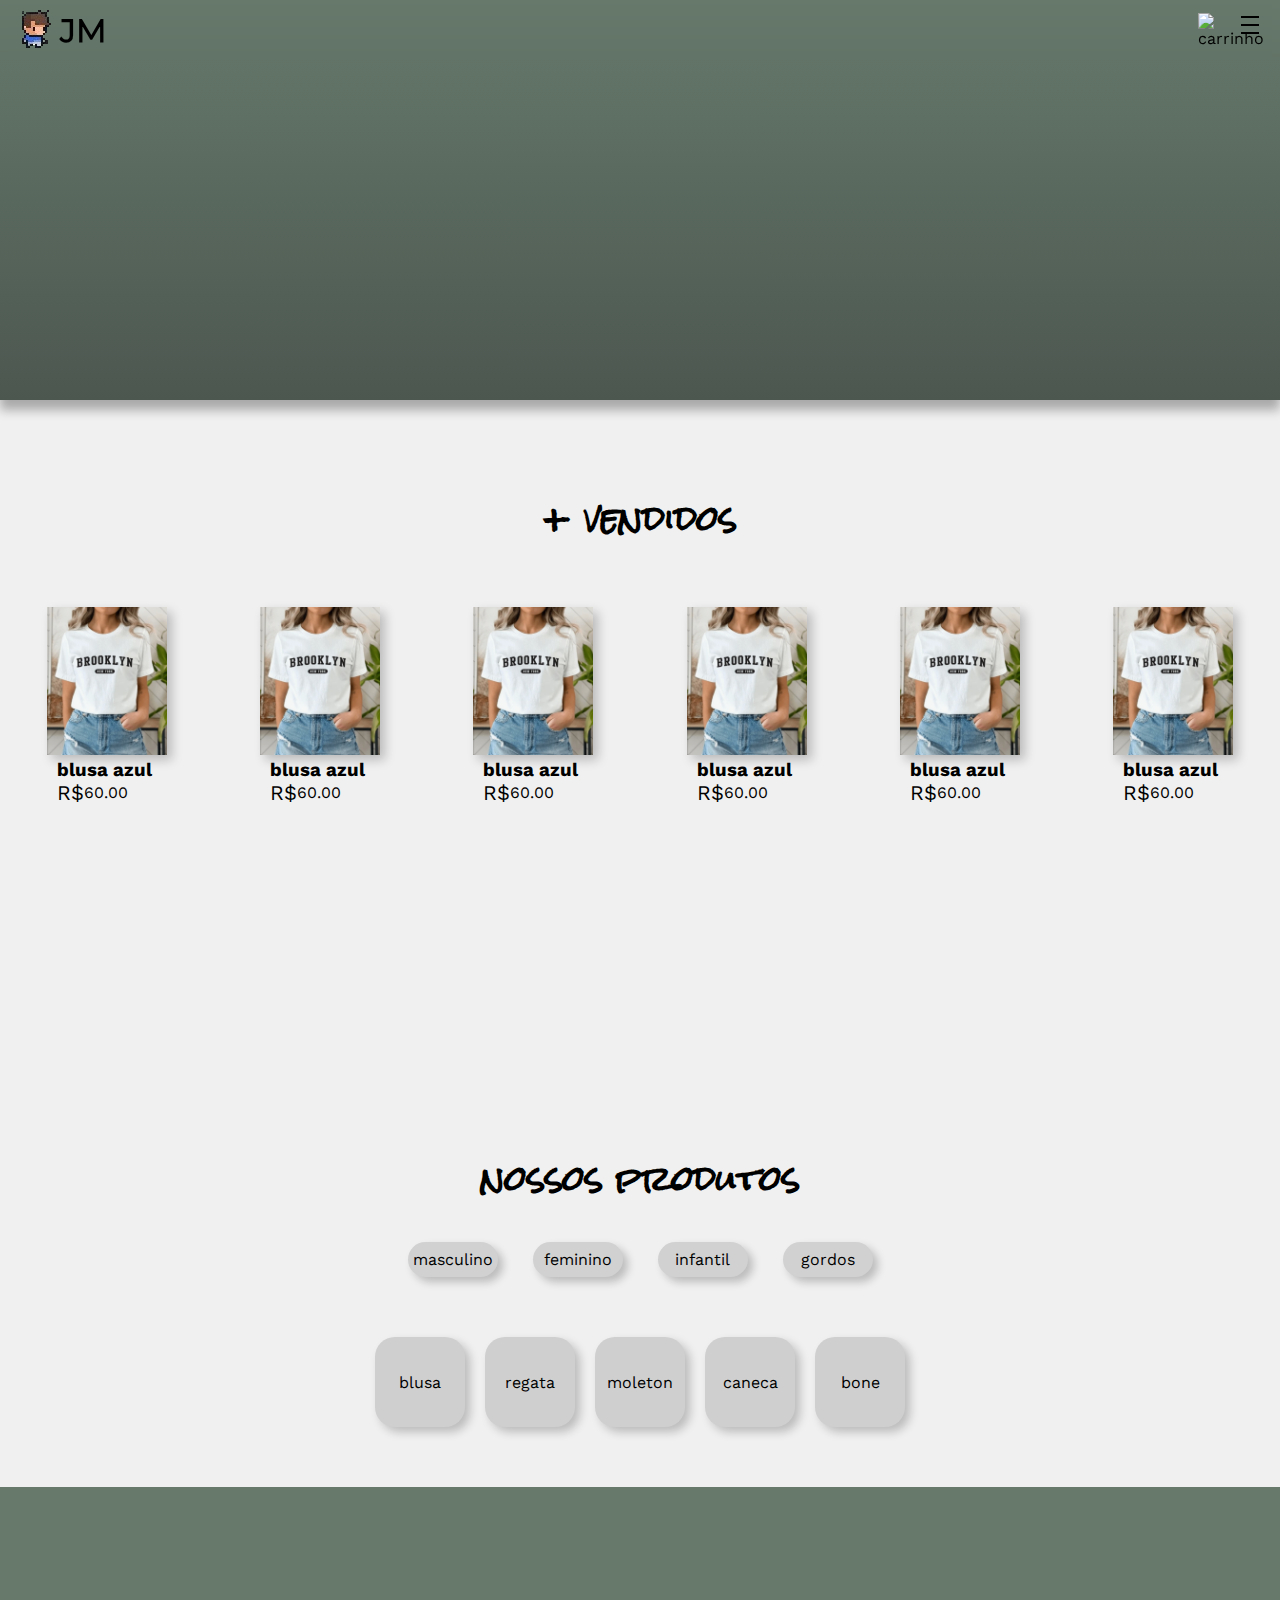
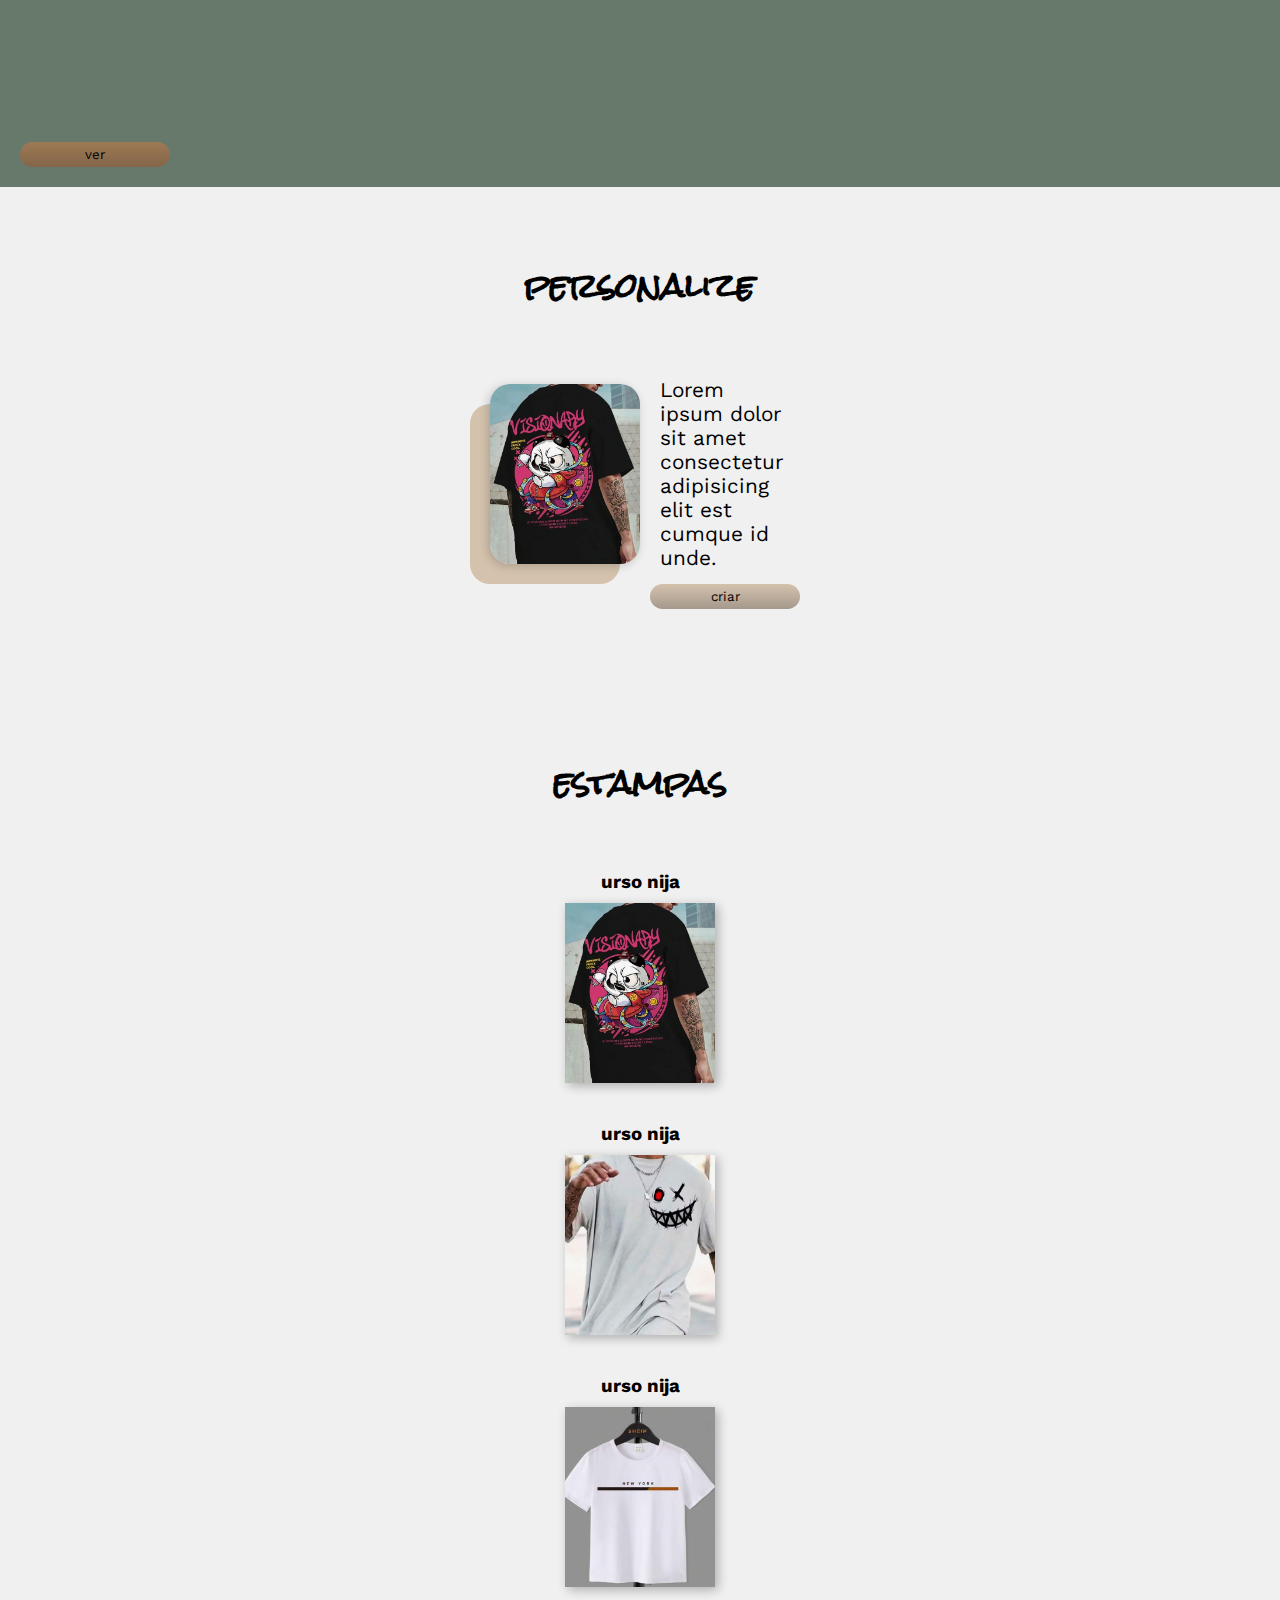
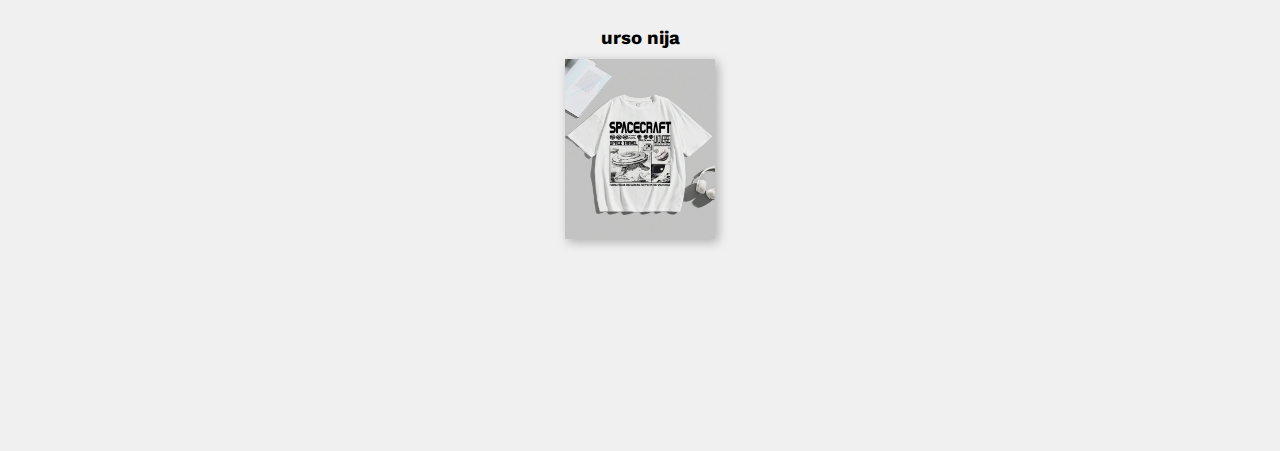
==== paginas/index.html @ 79025f7a "mais um dia" ====
<!DOCTYPE html>
<html lang="pt-br">
<head>
    <meta charset="UTF-8">
    <meta name="viewport" content="width=device-width, initial-scale=1.0">
    <title>JM</title>
    <link rel="shortcut icon" href="../midia/img/logo-desenho.png" type="image/x-icon">
    <script src="https://unpkg.com/aos@2.3.1/dist/aos.js"></script>
    <link href="https://unpkg.com/aos@2.3.1/dist/aos.css" rel="stylesheet">
    <link rel="stylesheet" href="../estilos/index_p.css">
    <link rel="stylesheet" href="../estilos/global.css">
    <link rel="stylesheet" href="../estilos/animacao.css">
</head>
<body id="bodi">
    <header id="cab_vdd">
        <div class="cab_comum">
            <div class="logo_jm">
                <img src="../midia/img/logo-desenho.png" alt="imagem da logo">
                <h1>JM</h1>
            </div>
            <div class="navegacao">
                <nav>
                    <div class="carrinho">
                        <img src="../midia/icones/carrinho.png" alt="carrinho" onclick="transferir('carrinho.php')">
                    </div>
                    <div class="menu" id="menu" onclick="menu()">
                        <img src="../midia/icones/icone_menu.png" alt="menu">
                    </div>
                    <div class="casca_menu" id="casca_menu">
                        <div class="sair_menu" id="sair_menu" onclick="menu()"><div>X</div></div>
                        <div class="lista_menu_produtos" id="produtos_menu">
                            <ul>
                                <li onclick="lista_menu(1)">camisa</li>
                                <li onclick="lista_menu(2)">moleton</li>
                                <li onclick="lista_menu(3)">regata</li>
                                <li onclick="lista_menu(4)">bone</li>
                            </ul>
                        </div>
                    </div>
                </nav>
            </div>
        </div>
        <div class="cab_unico"></div>
    </header>

    <main>
        <section class="mais_vendidos">
            <div class="titulo">
                <h2>+ vendidos</h2>
            </div>
            <section class="roupas_vendidos">
                <div class="roupa">
                    <div class="conteudo">
                        <div class="roupa_imagem">
                            <img src="../midia/img/foto001.jpeg" alt="blusa">
                        </div>
                        <div class="info">
                            <div class="roupa_nome">
                                <h3>blusa azul</h3>
                            </div>
                            <div class="roupa_preco">
                                <div class="sifrao">R$</div>
                                <div class="preco">60.00</div>
                            </div>
                        </div>
                    </div>
                </div>
                <div class="roupa">
                    <div class="conteudo">
                        <div class="roupa_imagem">
                            <img src="../midia/img/foto001.jpeg" alt="blusa">
                        </div>
                        <div class="info">
                            <div class="roupa_nome">
                                <h3>blusa azul</h3>
                            </div>
                            <div class="roupa_preco">
                                <div class="sifrao">R$</div>
                                <div class="preco">60.00</div>
                            </div>
                        </div>
                    </div>
                </div>
                <div class="roupa">
                    <div class="conteudo">
                        <div class="roupa_imagem">
                            <img src="../midia/img/foto001.jpeg" alt="blusa">
                        </div>
                        <div class="info">
                            <div class="roupa_nome">
                                <h3>blusa azul</h3>
                            </div>
                            <div class="roupa_preco">
                                <div class="sifrao">R$</div>
                                <div class="preco">60.00</div>
                            </div>
                        </div>
                    </div>
                </div>
                <div class="roupa">
                    <div class="conteudo">
                        <div class="roupa_imagem">
                            <img src="../midia/img/foto001.jpeg" alt="blusa">
                        </div>
                        <div class="info">
                            <div class="roupa_nome">
                                <h3>blusa azul</h3>
                            </div>
                            <div class="roupa_preco">
                                <div class="sifrao">R$</div>
                                <div class="preco">60.00</div>
                            </div>
                        </div>
                    </div>
                </div>
                <div class="roupa">
                    <div class="conteudo">
                        <div class="roupa_imagem">
                            <img src="../midia/img/foto001.jpeg" alt="blusa">
                        </div>
                        <div class="info">
                            <div class="roupa_nome">
                                <h3>blusa azul</h3>
                            </div>
                            <div class="roupa_preco">
                                <div class="sifrao">R$</div>
                                <div class="preco">60.00</div>
                            </div>
                        </div>
                    </div>
                </div>
                <div class="roupa">
                    <div class="conteudo">
                        <div class="roupa_imagem">
                            <img src="../midia/img/foto001.jpeg" alt="blusa">
                        </div>
                        <div class="info">
                            <div class="roupa_nome">
                                <h3>blusa azul</h3>
                            </div>
                            <div class="roupa_preco">
                                <div class="sifrao">R$</div>
                                <div class="preco">60.00</div>
                            </div>
                        </div>
                    </div>
                </div>
            </section>
        </section>
        <div class="espacar"></div>
        <section class="fazer_minha">
            <div class="titulo">
                <h2>nossos produtos</h2>
            </div>
            <div class="nav_escolha">
                <nav>
                    <div class="dentro_nav_escolha">masculino</div>
                    <div class="dentro_nav_escolha">feminino</div>
                    <div class="dentro_nav_escolha">infantil</div>
                    <div class="dentro_nav_escolha">gordos</div>
                </nav>
            </div>
            <div class="quadro_escolha001">
                <div class="lista_escolha">
                    <div class="quadrado_escolha" onclick="clicou_quadro('1')" id="quadro01"><div class="texto001">blusa</div></div>
                    <div class="quadrado_escolha" onclick="clicou_quadro('2')" id="quadro02"><div class="texto001">regata</div></div>
                    <div class="quadrado_escolha" onclick="clicou_quadro('3')" id="quadro03"><div class="texto001">moleton</div></div>
                    <div class="quadrado_escolha" onclick="clicou_quadro('4')" id="quadro04"><div class="texto001">caneca</div></div>
                    <div class="quadrado_escolha" onclick="clicou_quadro('5')" id="quadro05"><div class="texto001">bone</div></div>
                </div>
            </div>
        </section>
        <section class="autidor">
            <div class="imagem_autidor"></div>
            <div class="botao">
                <button class="button">ver</button>
            </div>
        </section>
        <div class="espacar"></div>
        <div class="titulo">
            <h2>personalize</h2>
        </div>
        <section class="criar_sua">
            <div class="contem_info_criar">
                <div class="imagem_criar">
                    <img src="../midia/img/foto005.jpeg" alt="">
                </div>
                <div class="info_criar">
                    <p>Lorem ipsum dolor sit amet consectetur adipisicing elit est cumque id unde.</p>
                </div>
                <div class="botao_criar">
                    <button id="criar">criar</button>
                </div>
            </div>
        </section>
        <div class="espacar"></div>
        <div class="espacar"></div>
        <section class="estampas">
            <div class="titulo">
                <h2>estampas</h2>
            </div>
            <div class="contem_lista_estampa">
                <div class="lista_estampa">
                    <div class="estampa" id="estampa001">
                        <div class="contem_nome_estampa">
                            <h3>urso nija</h3>
                        </div>
                        <div class="contem_img_estampa">
                            <img src="../midia/img/foto005.jpeg" alt="">
                        </div>
                    </div>
                    <div class="estampa" id="estampa002">
                        <div class="contem_nome_estampa">
                            <h3>urso nija</h3>
                        </div>
                        <div class="contem_img_estampa">
                            <img src="../midia/img/foto003.jpeg" alt="">
                        </div>
                    </div>
                    <div class="estampa" id="estampa003">
                        <div class="contem_nome_estampa">
                            <h3>urso nija</h3>
                        </div>
                        <div class="contem_img_estampa">
                            <img src="../midia/img/foto008.jpeg" alt="">
                        </div>
                    </div>
                    <div class="estampa" id="estampa004">
                        <div class="contem_nome_estampa">
                            <h3>urso nija</h3>
                        </div>
                        <div class="contem_img_estampa">
                            <img src="../midia/img/foto010.jpeg" alt="">
                        </div>
                    </div>
                </div>
            </div>
        </section>
    </main>


    <script>
        AOS.init();
    </script>
    <script>
        function clicou_quadro () {
            console.log("ola, vc quicou no quadro! aproveite o melhor da gente :)")
        }

        function transferir (caminho) {
            window.location.href = caminho
        }

        function menu () {
            var icone_menu = document.getElementById("menu")
            var casca_menu = document.getElementById("casca_menu")
            if(icone_menu.style.display != "none"){
                icone_menu.style.display = "none"
                casca_menu.style.display = "flex"
            }else {
                icone_menu.style.display = "block"
                casca_menu.style.display = "none"
            }
        }

        function lista_menu(qual) {
            if(qual == 1){
                console.log("vc quer uma camisa :)")
            }if(qual == 2){
                console.log("vc quer uma moleton :)")
            }if(qual == 3){
                console.log("vc quer uma regata :)")
            }if(qual == 4){
                console.log("vc quer uma bone :)")
            }
        }
    </script>
</body>
</html>
---- estilos/index_p.css ----
@charset "ut-f8";

:root {
    --cor_000: #D4C2AD;
    --cor_001: #D7A184;
    --cor_002: #EFDFCC;
    --cor_003: #ba8e7ace;
    --cor_004: #66796B;
    --cor_005: #9e7955;
    --cor_006: #4f6264d9;
}

html,body {
    width: 100%;
    height: 100%;
}

.cab_comum {
    width: 100%;
    height: 50px;
    display: flex;
    justify-content: space-between;
    align-items: center;
    padding: 5px 0px;
    position: fixed;
    backdrop-filter: blur(3px);
    background-color: #ffffff00;
    z-index: 10;
}

.logo_jm {
    display: flex;
    align-items: center;
    margin: 0px 0px 0px 10px;
}

h1 {
    font-family: "titulo";
}

.navegacao {
    margin: 0px 10px 0px 0px;
}

nav {
    width: 80px;
    display: flex;
    justify-content: space-around;
}

.carrinho {
    width: 25px;
}

.carrinho > img {
    width: 100%;
}

.casca_menu {
    width: 200px;
    height: 300px;
    background-color: var(--cor_000);
    position: absolute;
    top: 15px;
    right: 15px;
    border-radius: 20px;
    display: none;
    justify-content: center;
    align-items: baseline;
    padding-top: 20px;
}

.sair_menu {
    width: 50px;
    height: 50px;
    border-radius: 50%;
    background-color: var(--cor_001);
    display: flex;
    justify-content: center;
    align-items: center;
    position: absolute;
    top: 10px;
    right: 10px;
    box-shadow: 2px 2px 5px rgba(0, 0, 0, 0.147);
}

ul {
    list-style-type: none;    
}

li {
    margin: 10px 0px;
}

.lista_menu_produtos {
    width: 80%;
}

/* tudo unico da qui para baixo */

.cab_unico {
    width: 100%;
    height: 400px;
    background-image: linear-gradient(to bottom, var(--cor_004), #4c5750);
    box-shadow: 0px 10px 10px rgba(0, 0, 0, 0.297);
}

/* secao de mais vendidos */

.mais_vendidos {
    width: 100%;
    height: 550px;
    margin: 80px 0px 0px 0px;
}

.espacar {
    width: 100%;
    height: 60px;
}

.titulo {
    width: 100%;
    display: flex;
    justify-content: center;
    align-items: center;
}

.titulo > h2 {
    font-size: 2em;
    font-family: "a_mao";
}

.roupas_vendidos {
    display: flex;
    justify-content: space-around;
    flex-wrap: wrap;
}

.roupa {
    margin: 50px 0px 0px 0px;
}

.roupa_imagem {
    width: 120px;
}

.roupa_imagem > img {
    width: 100%;
    box-shadow: 5px 5px 10px rgba(0, 0, 0, 0.22);
}

.info {
    margin: 0px 0px 0px 10px;
}

.roupa_preco {
    display: flex;
    align-items: center;
}

.sifrao {
    font-size: 1.3em;
}

.fazer_minha {
    margin: 50px 0px 0px 0px;
}

.nav_escolha {
    width: 100%;
    display: flex;
    justify-content: center;
}

.nav_escolha > nav {
    width: 100%;
    max-width: 500px;
    display: flex;
    justify-content: space-around;
    align-items: center;
}

.dentro_nav_escolha {
    width: 90px;
    margin: 25px 0px 0px 0px;
    padding: 8px 0px;
    background-color: rgb(209, 209, 209);
    box-shadow: 5px 5px 8px rgba(0, 0, 0, 0.22);
    text-align: center;
    border-radius: 20px;
}

.quadro_escolha001 {
    margin: 50px 0px 0px 0px;
}

.lista_escolha {
    display: flex;
    justify-content: center;
    align-items: center;
    flex-wrap: wrap;
}

.quadrado_escolha {
    width: 90px;
    height: 90px;
    background-color: rgb(207, 207, 207);
    box-shadow: 5px 5px 10px rgba(0, 0, 0, 0.22);
    margin: 10px;
    border-radius: 20px;
    display: flex;
    justify-content: center;
    align-items: center;
}

@media screen and (max-width: 950px){
    
    .quadrado_escolha{
        background-position: center;
        background-size: cover;
    }

    #quadro01 {
        background-image: url("../midia/img/foto001.jpeg");
    }

    #quadro02 {
        background-image: url("../midia/img/foto005.jpeg");
    }

    #quadro03 {
        background-image: url("../midia/img/foto003.jpeg");
    }

    #quadro04 {
        background-image: url("../midia/img/foto006.jpeg");
    }

    #quadro05 {
        background-image: url("../midia/img/foto007.jpeg");
    }

}

.quadrado_escolha:hover{
    background-position: center;
    background-size: cover;
}

#quadro01:hover {
    background-image: url("../midia/img/foto001.jpeg");
}

#quadro02:hover {
    background-image: url("../midia/img/foto005.jpeg");
}

#quadro03:hover {
    background-image: url("../midia/img/foto003.jpeg");
}

#quadro04:hover {
    background-image: url("../midia/img/foto006.jpeg");
}

#quadro05:hover {
    background-image: url("../midia/img/foto007.jpeg");
}

.quadrado_escolha:hover > div.texto001 {
    display: none;
}

.autidor {
    width: 100%;
    height: 300px;
    background-color: var(--cor_004);
    margin: 50px 0px 0px 0px;
}

.botao {
    width: 100%;
    height: 100%;
    position: relative;
}

.button {
    width: 150px;
    padding: 5px;
    border: none;
    border-radius: 20px;
    background-image: linear-gradient(to bottom,var(--cor_005),#836648);
    /* color: white; */
    position: absolute;
    bottom: 20px;
    left: 20px;
}

.criar_sua {
    width: 100%;
    height: 300px;
    display: flex;
    justify-content: center;
    align-items: center;
}

.contem_info_criar {
    width: 300px;
    height: 100%;
    position: relative;
}

.imagem_criar {
    width: 150px;
    height: 180px;
    position: absolute;
    top: 50%;
    transform: translate(0%,-50%);
    border-radius: 20px;
    overflow: hidden;
    box-shadow: -2px 2px 10px rgba(0, 0, 0, 0.193),-20px 20px 0px var(--cor_000);
}

.imagem_criar > img {
    width: 100%;
    height: 100%;
}

.info_criar {
    position: absolute;
    top: 50%;
    right: 0px;
    transform: translate(0%,-50%);
    width: 130px;
    font-size: 1.3em;
}

#criar{
    width: 150px;
    padding: 5px;
    border: none;
    border-radius: 20px;
    background-image: linear-gradient(to bottom,var(--cor_000),#a5998c);
    position: absolute;
    bottom: 15px;
    right: -10px;
}

.lista_estampa {
    width: 100%;
    height: 1200px;
    display: flex;
    flex-direction: column;
    align-items: center;
    margin: 30px 0px 0px 0px;
}

.estampa {
    width: 80%;
    display: flex;
    flex-direction: column;
    align-items: center;
    justify-content: center;
    margin: 20px 0px;
    position: relative;
}


.contem_img_estampa {
    width: 150px;
    height: 180px;
    margin: 10px 0px 0px 0px;
}

.contem_img_estampa:hover::after {
    content: "";
    display: block;
    width: 150px;
    position: absolute;
    background-color: var(--cor_001);
    animation: aparecer_quero 1s;
    animation-fill-mode: forwards;
    text-align: center;
    padding: 50px 0px 0px 0px;
    overflow: hidden;
    font-size: 1.5em;
}

.contem_img_estampa > img {
    width: 100%;
    height: 100%;
    box-shadow: 3px 3px 10px rgba(0, 0, 0, 0.28);
}
---- estilos/global.css ----
@charset "ut-f8";

@import url('https://fonts.googleapis.com/css2?family=Work+Sans:wght@300&display=swap');

@font-face {
    font-family: 'texto';
    src: url(../fonts/Rubik/Rubik-VariableFont_wght.ttf) format('truetype');
    font-weight: normal;
    font-style: normal;
}

@font-face {
    font-family: 'titulo';
    src: url(../fonts/Montserrat/Montserrat-VariableFont_wght.ttf) format('truetype');
    font-weight: normal;
    font-style: normal;
}

@font-face {
    font-family: "titulo_cab";
    src: url(../fonts/Archivo_Black/ArchivoBlack-Regular.ttf) format('truetype');
    font-weight: normal;
    font-style: normal;
}

@font-face {
    font-family: "texto_002";
    src: url(../fonts/Comfortaa/Comfortaa-VariableFont_wght.ttf) format('truetype');
    font-weight: normal;
    font-style: normal;
}

@font-face {
    font-family: "titulo_roupa";
    src: url(../fonts/Rubik_Doodle_Shadow/RubikDoodleShadow-Regular.ttf);
    font-weight: normal;
    font-style: normal;
}

@font-face {
    font-family: "retro_pixel";
    src: url(../fonts/Silkscreen/Silkscreen-Regular.ttf);
    font-weight: normal;
    font-style: normal;
}

@font-face {
    font-family: "grande_grosso";
    src: url(../fonts/Luckiest_Guy/LuckiestGuy-Regular.ttf);
    font-weight: normal;
    font-style: normal;
}

@font-face {
    font-family: "a_mao";
    src: url(../fonts/Rock_Salt/RockSalt-Regular.ttf);
    font-weight: normal;
    font-style: normal;
}

*{
    margin: 0px;
    padding: 0px;
    font-family: 'Work Sans', sans-serif;
}

:root {
    --cor_000: #D4C2AD;
    --cor_001: #D7A184;
    --cor_002: #EFDFCC;
    --cor_003: #ba8e7ace;
    --cor_004: #66796B;
    --cor_005: #9e7955;
    --cor_006: #4f6264d9;
}

.suposto_botao {
    width: 50px;
    height: 50px;
    border-radius: 50%;
    background-color: rgb(97, 216, 33);
    background-image: url("../midia/icones/icone_watts.jpg");
    background-repeat: no-repeat;
    background-size: cover;
    background-position: center bottom;
    overflow: hidden;
    position: fixed;
    bottom: 10px;
    right: 10px;
    z-index: 97;
    display: flex;
    justify-content: center;
    align-items: center;
}

html , body {
    background-color: rgb(240, 240, 240);
    width: 100%;
    height: 100%;
}

.menu_fantasma {
    width: 60vw;
    height: 400px;
    background-color: var(--cor_006);
    border-radius: 20px;
    display: none;
    justify-content: center;
    align-items: center;
    z-index: 12;
    position: fixed;
    top: 5px;
    right: 5px;
    backdrop-filter: blur(3px);
}

.casca {
    width: 100%;
    height: 100%;
    animation-delay: 0.2s;
    position: relative;
}

.center_001 {
    display: flex;
    justify-content: center;
    align-items: center;
    flex-direction: column;
}

.sair_fantasma {
    width: 20px;
    height: 20px;
    position: absolute;
    top: 10px;
    right: 10px;
    color: black;
    display: flex;
    justify-content: center;
    align-items: center;
    cursor: pointer;
}

.invisivel {
    display: none;
    width: 100%;
    height: 100%;
    position: fixed;
    top: 0px;
    z-index: 11;
}
---- estilos/animacao.css ----
@charset "ut-f8";

@keyframes aparecer {
    from {
        opacity: 0;
    }

    to {
        opacity: 1;
    }
}

@keyframes sumir {
    from {
        opacity: 1;
    }

    to {
        opacity: 0;
    }
}

@keyframes aparecer_logo_texto {
    from {
        margin-left: -40px;
        z-index: 0;
    }

    to {
        margin-left: 0px;
        z-index: 0;
    }
}

@keyframes aparecer_menu_fantasma {
    from{
        width: 0vw;
        height: 0px;
    }

    to {
        width: 60vw;
        height: 400px;
    }
}

@keyframes aparecer_menu_fantasma_600 {
    from{
        width: 0vw;
        height: 0px;
    }

    to {
        width: 60vw;
        height: 600px;
    }
}

@keyframes sumir_menu_fantasma {
    from{
        top: 5px;
        right: 5px;
    }

    to {
        width: 0vw;
        height: 0px;
        top: 28px;
        right: 18px;
    }
}

@keyframes mause_cursor {
    from {
        bottom: -50px;
        right: 25%;
    }

    to {
        bottom: -35px;
        right: 35%;
    }
}

@keyframes aparecer_produto {
    from {
        margin-left: 0px;
        opacity: 0;
    }

    to {
        margin-left: 80px;
        opacity: 1;
    }
}

@keyframes tirar_produto {
    from {
        opacity: 1;
    }

    to {
        opacity: 0;
        margin-right: -200px;
    }
}

@keyframes aparecer_quero {
    from {
        bottom: 50px;
        top: 100%;
        content: "";
    }

    80% {
        content: "quero ver";
    }

    to {
        top: 50%;
        bottom: 0px;
        content: "quero ver";
    }
}
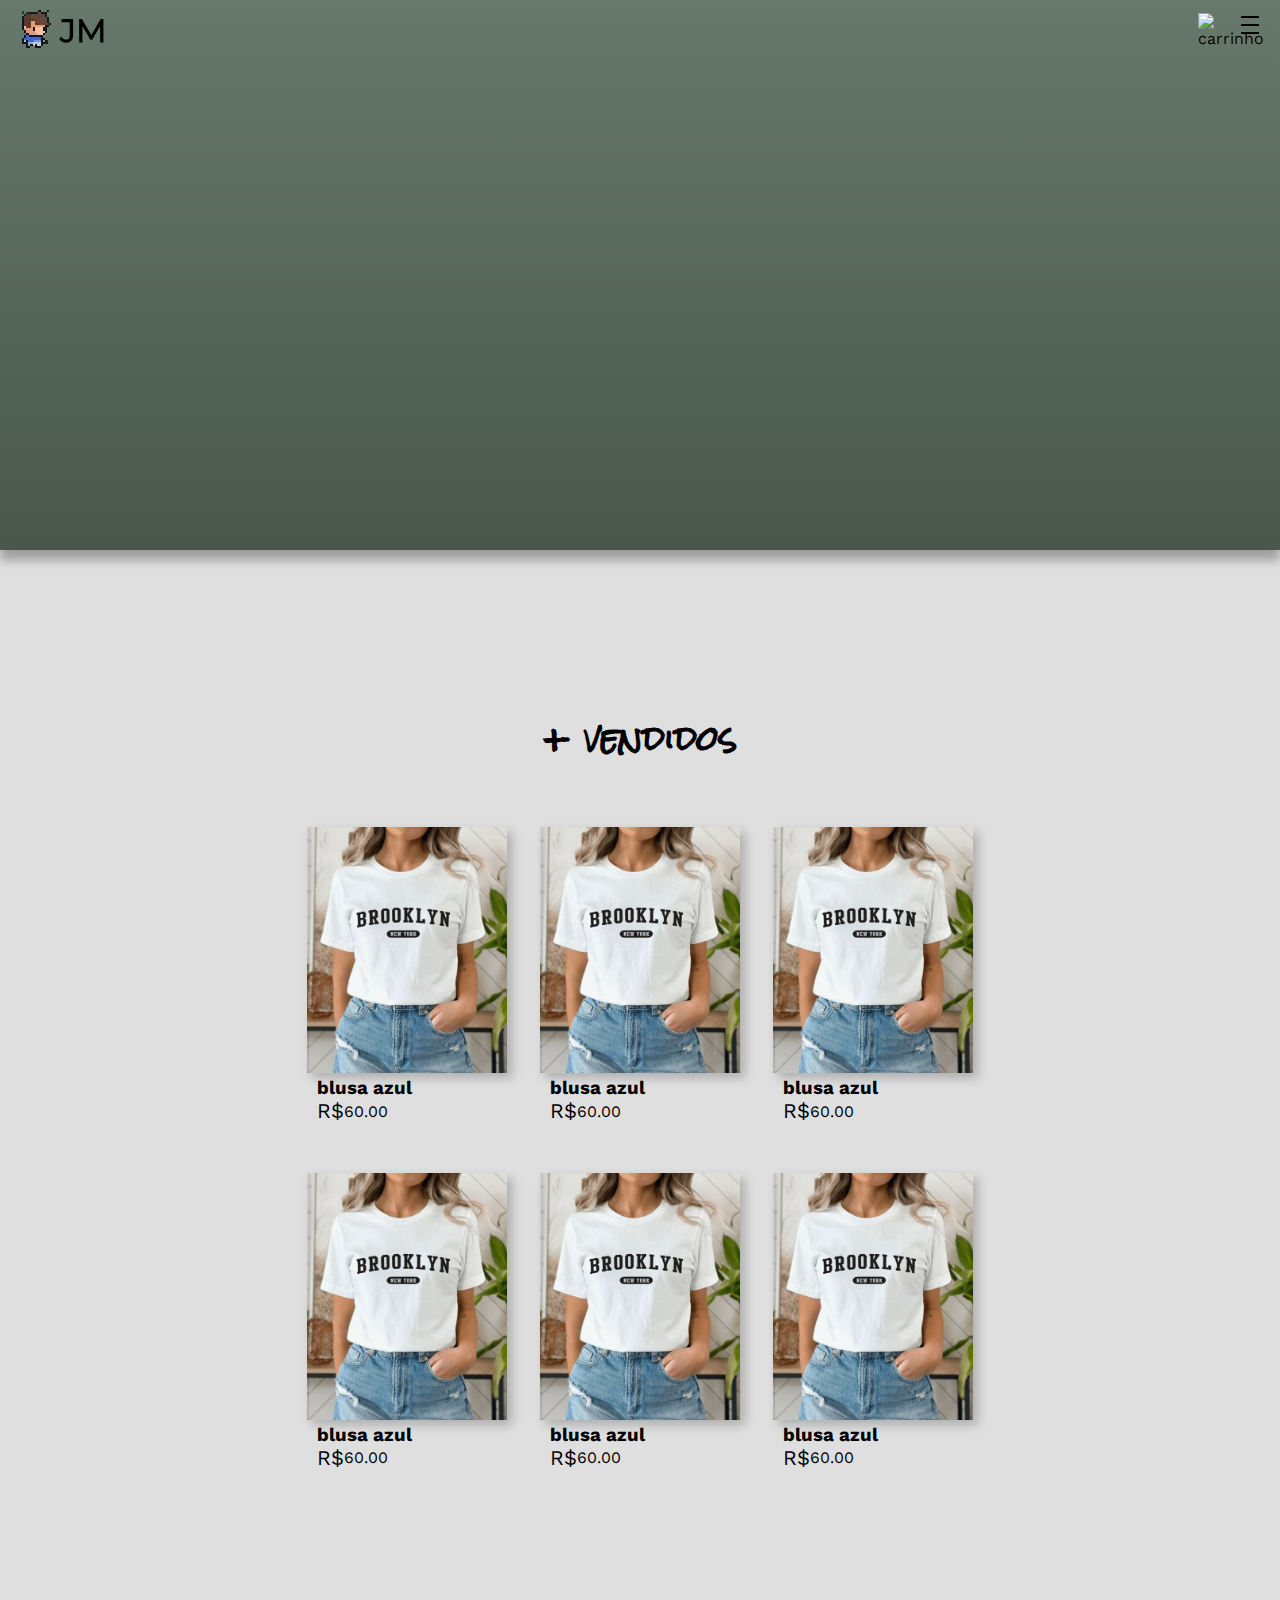
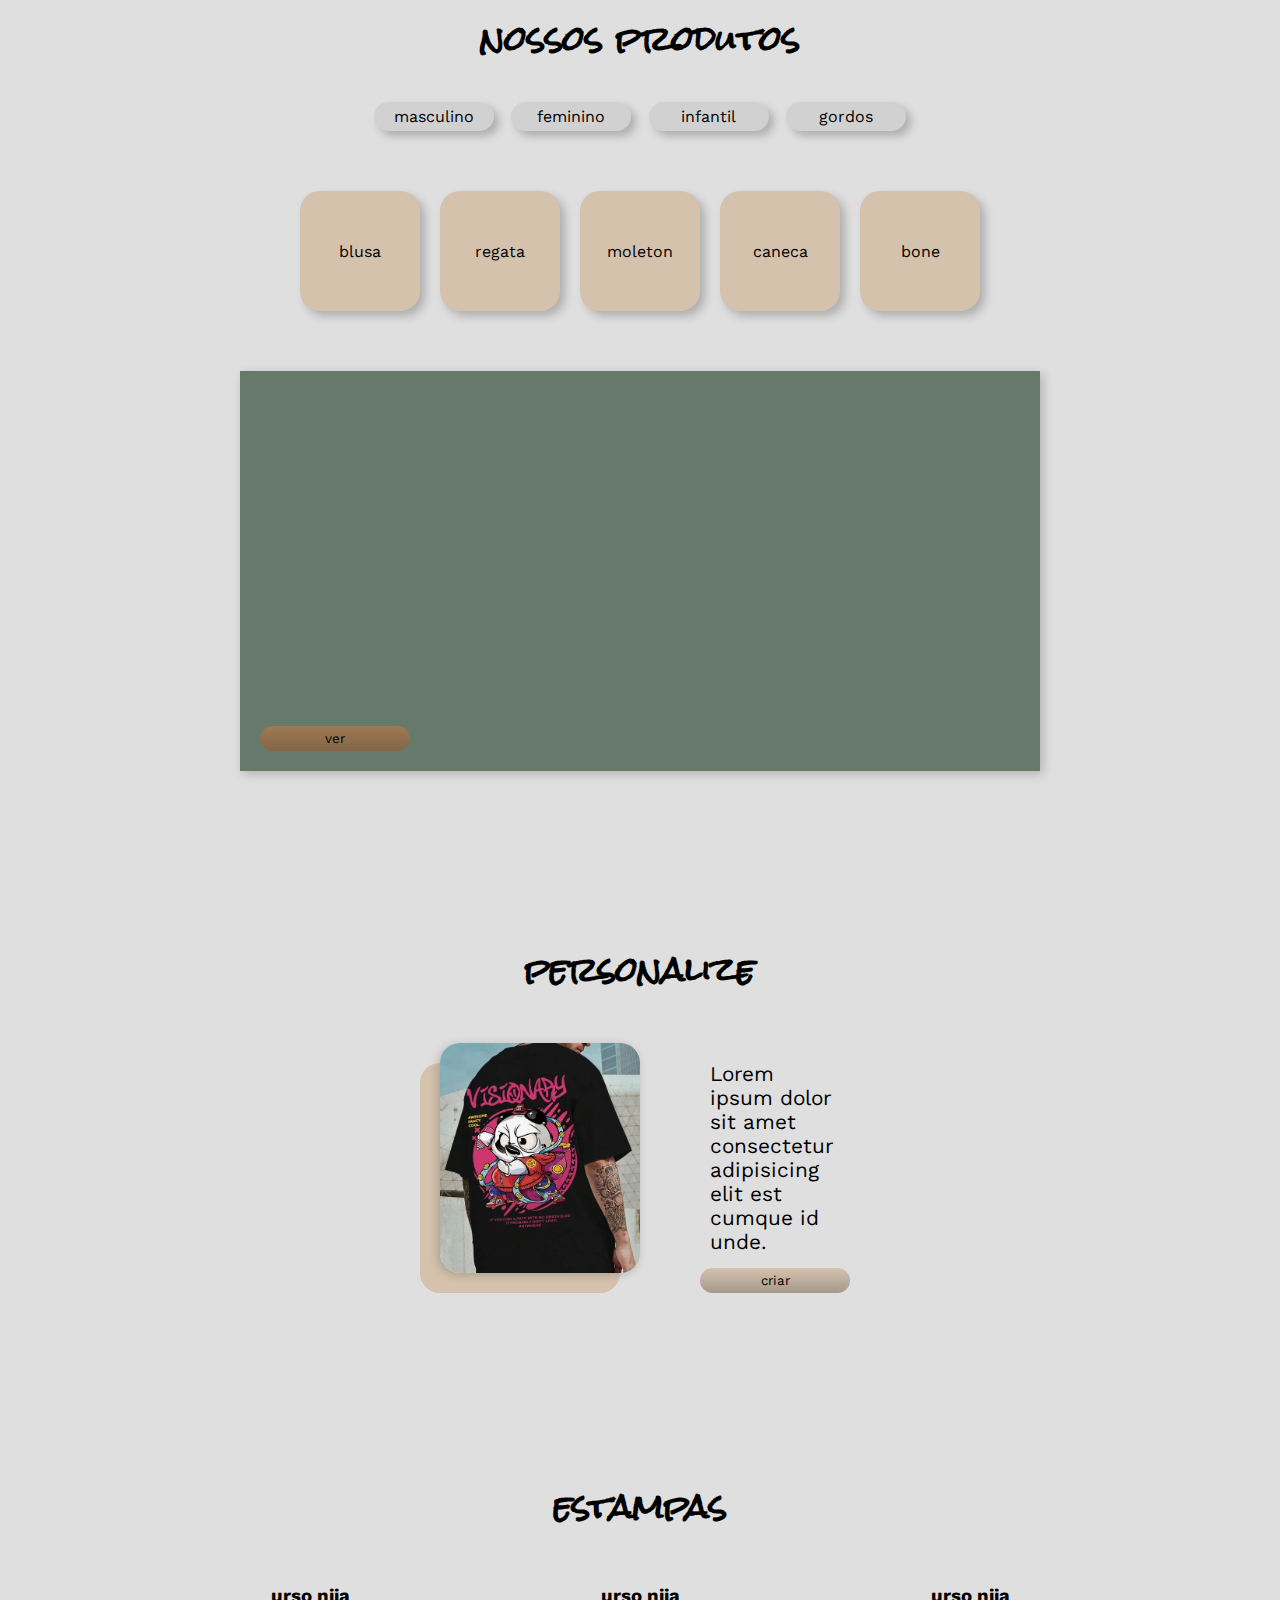
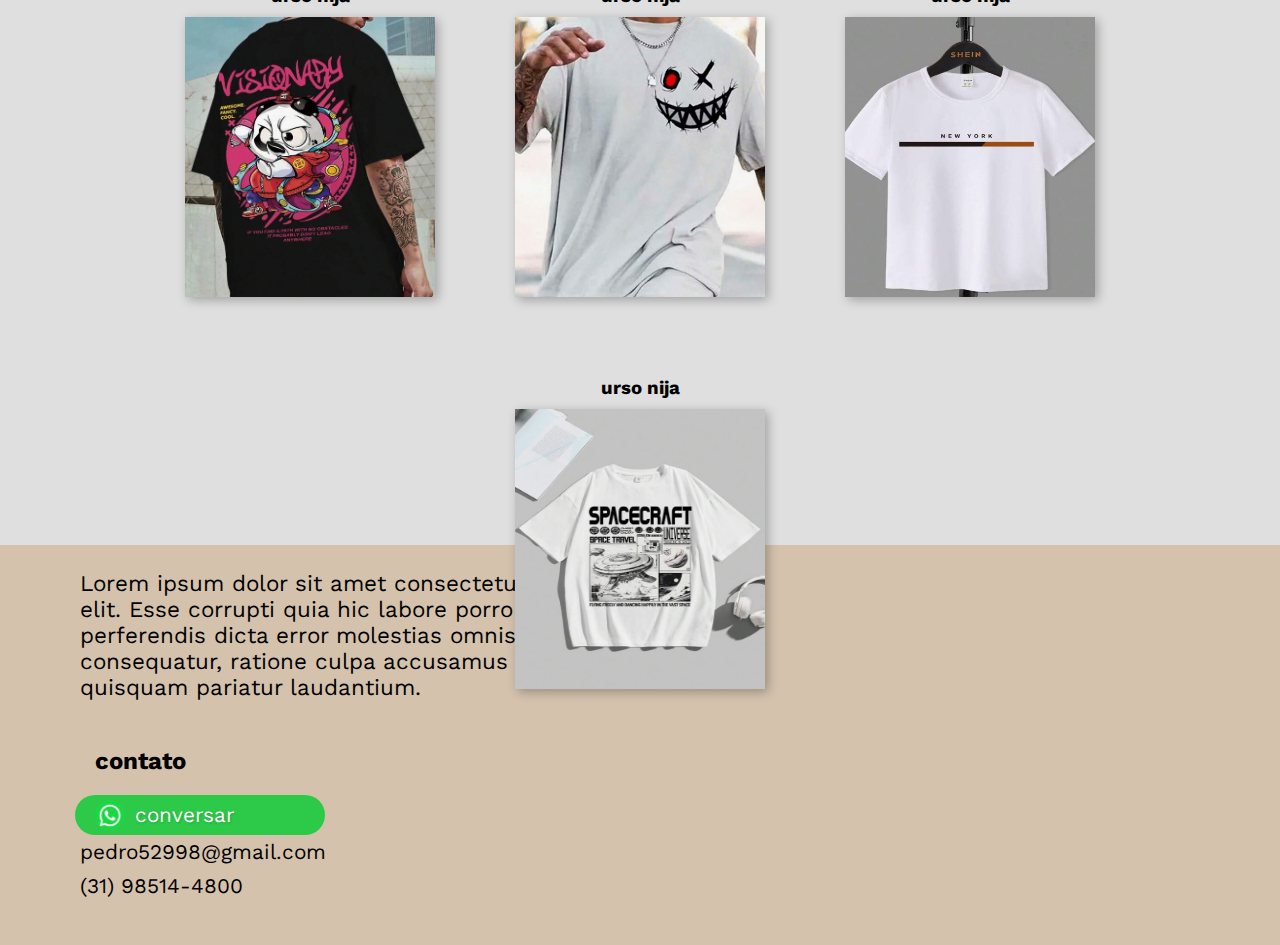
==== commit a87db567: "uma semana de trabalho" ====
--- a/paginas/index.html
+++ b/paginas/index.html
@@ -12,34 +12,8 @@
     <link rel="stylesheet" href="../estilos/animacao.css">
 </head>
 <body id="bodi">
-    <header id="cab_vdd">
-        <div class="cab_comum">
-            <div class="logo_jm">
-                <img src="../midia/img/logo-desenho.png" alt="imagem da logo">
-                <h1>JM</h1>
-            </div>
-            <div class="navegacao">
-                <nav>
-                    <div class="carrinho">
-                        <img src="../midia/icones/carrinho.png" alt="carrinho" onclick="transferir('carrinho.php')">
-                    </div>
-                    <div class="menu" id="menu" onclick="menu()">
-                        <img src="../midia/icones/icone_menu.png" alt="menu">
-                    </div>
-                    <div class="casca_menu" id="casca_menu">
-                        <div class="sair_menu" id="sair_menu" onclick="menu()"><div>X</div></div>
-                        <div class="lista_menu_produtos" id="produtos_menu">
-                            <ul>
-                                <li onclick="lista_menu(1)">camisa</li>
-                                <li onclick="lista_menu(2)">moleton</li>
-                                <li onclick="lista_menu(3)">regata</li>
-                                <li onclick="lista_menu(4)">bone</li>
-                            </ul>
-                        </div>
-                    </div>
-                </nav>
-            </div>
-        </div>
+    <header>
+        <div id="cab_vdd"></div>
         <div class="cab_unico"></div>
     </header>
 
@@ -48,106 +22,109 @@
             <div class="titulo">
                 <h2>+ vendidos</h2>
             </div>
-            <section class="roupas_vendidos">
-                <div class="roupa">
-                    <div class="conteudo">
-                        <div class="roupa_imagem">
-                            <img src="../midia/img/foto001.jpeg" alt="blusa">
-                        </div>
-                        <div class="info">
-                            <div class="roupa_nome">
-                                <h3>blusa azul</h3>
-                            </div>
-                            <div class="roupa_preco">
-                                <div class="sifrao">R$</div>
-                                <div class="preco">60.00</div>
-                            </div>
-                        </div>
-                    </div>
-                </div>
-                <div class="roupa">
-                    <div class="conteudo">
-                        <div class="roupa_imagem">
-                            <img src="../midia/img/foto001.jpeg" alt="blusa">
-                        </div>
-                        <div class="info">
-                            <div class="roupa_nome">
-                                <h3>blusa azul</h3>
-                            </div>
-                            <div class="roupa_preco">
-                                <div class="sifrao">R$</div>
-                                <div class="preco">60.00</div>
-                            </div>
-                        </div>
-                    </div>
-                </div>
-                <div class="roupa">
-                    <div class="conteudo">
-                        <div class="roupa_imagem">
-                            <img src="../midia/img/foto001.jpeg" alt="blusa">
-                        </div>
-                        <div class="info">
-                            <div class="roupa_nome">
-                                <h3>blusa azul</h3>
-                            </div>
-                            <div class="roupa_preco">
-                                <div class="sifrao">R$</div>
-                                <div class="preco">60.00</div>
-                            </div>
-                        </div>
-                    </div>
-                </div>
-                <div class="roupa">
-                    <div class="conteudo">
-                        <div class="roupa_imagem">
-                            <img src="../midia/img/foto001.jpeg" alt="blusa">
-                        </div>
-                        <div class="info">
-                            <div class="roupa_nome">
-                                <h3>blusa azul</h3>
-                            </div>
-                            <div class="roupa_preco">
-                                <div class="sifrao">R$</div>
-                                <div class="preco">60.00</div>
-                            </div>
-                        </div>
-                    </div>
-                </div>
-                <div class="roupa">
-                    <div class="conteudo">
-                        <div class="roupa_imagem">
-                            <img src="../midia/img/foto001.jpeg" alt="blusa">
-                        </div>
-                        <div class="info">
-                            <div class="roupa_nome">
-                                <h3>blusa azul</h3>
-                            </div>
-                            <div class="roupa_preco">
-                                <div class="sifrao">R$</div>
-                                <div class="preco">60.00</div>
-                            </div>
-                        </div>
-                    </div>
-                </div>
-                <div class="roupa">
-                    <div class="conteudo">
-                        <div class="roupa_imagem">
-                            <img src="../midia/img/foto001.jpeg" alt="blusa">
-                        </div>
-                        <div class="info">
-                            <div class="roupa_nome">
-                                <h3>blusa azul</h3>
-                            </div>
-                            <div class="roupa_preco">
-                                <div class="sifrao">R$</div>
-                                <div class="preco">60.00</div>
-                            </div>
-                        </div>
-                    </div>
-                </div>
-            </section>
-        </section>
-        <div class="espacar"></div>
+            <div class="contem_roupas_vendidas">
+                <section class="roupas_vendidos">
+                    <div class="roupa">
+                        <div class="conteudo">
+                            <div class="roupa_imagem">
+                                <img src="../midia/img/foto001.jpeg" alt="blusa">
+                            </div>
+                            <div class="info">
+                                <div class="roupa_nome">
+                                    <h3>blusa azul</h3>
+                                </div>
+                                <div class="roupa_preco">
+                                    <div class="sifrao">R$</div>
+                                    <div class="preco">60.00</div>
+                                </div>
+                            </div>
+                        </div>
+                    </div>
+                    <div class="roupa">
+                        <div class="conteudo">
+                            <div class="roupa_imagem">
+                                <img src="../midia/img/foto001.jpeg" alt="blusa">
+                            </div>
+                            <div class="info">
+                                <div class="roupa_nome">
+                                    <h3>blusa azul</h3>
+                                </div>
+                                <div class="roupa_preco">
+                                    <div class="sifrao">R$</div>
+                                    <div class="preco">60.00</div>
+                                </div>
+                            </div>
+                        </div>
+                    </div>
+                    <div class="roupa">
+                        <div class="conteudo">
+                            <div class="roupa_imagem">
+                                <img src="../midia/img/foto001.jpeg" alt="blusa">
+                            </div>
+                            <div class="info">
+                                <div class="roupa_nome">
+                                    <h3>blusa azul</h3>
+                                </div>
+                                <div class="roupa_preco">
+                                    <div class="sifrao">R$</div>
+                                    <div class="preco">60.00</div>
+                                </div>
+                            </div>
+                        </div>
+                    </div>
+                    <div class="dividir"></div>
+                    <div class="roupa">
+                        <div class="conteudo">
+                            <div class="roupa_imagem">
+                                <img src="../midia/img/foto001.jpeg" alt="blusa">
+                            </div>
+                            <div class="info">
+                                <div class="roupa_nome">
+                                    <h3>blusa azul</h3>
+                                </div>
+                                <div class="roupa_preco">
+                                    <div class="sifrao">R$</div>
+                                    <div class="preco">60.00</div>
+                                </div>
+                            </div>
+                        </div>
+                    </div>
+                    <div class="roupa">
+                        <div class="conteudo">
+                            <div class="roupa_imagem">
+                                <img src="../midia/img/foto001.jpeg" alt="blusa">
+                            </div>
+                            <div class="info">
+                                <div class="roupa_nome">
+                                    <h3>blusa azul</h3>
+                                </div>
+                                <div class="roupa_preco">
+                                    <div class="sifrao">R$</div>
+                                    <div class="preco">60.00</div>
+                                </div>
+                            </div>
+                        </div>
+                    </div>
+                    <div class="roupa">
+                        <div class="conteudo">
+                            <div class="roupa_imagem">
+                                <img src="../midia/img/foto001.jpeg" alt="blusa">
+                            </div>
+                            <div class="info">
+                                <div class="roupa_nome">
+                                    <h3>blusa azul</h3>
+                                </div>
+                                <div class="roupa_preco">
+                                    <div class="sifrao">R$</div>
+                                    <div class="preco">60.00</div>
+                                </div>
+                            </div>
+                        </div>
+                    </div>
+                </section>
+            </div>
+        </section>
+        <div class="espacar" id="espacar001"></div>
         <section class="fazer_minha">
             <div class="titulo">
                 <h2>nossos produtos</h2>
@@ -170,12 +147,13 @@
                 </div>
             </div>
         </section>
-        <section class="autidor">
-            <div class="imagem_autidor"></div>
-            <div class="botao">
-                <button class="button">ver</button>
-            </div>
-        </section>
+        <div class="contem_autidor">
+            <section class="autidor">
+                <div class="botao">
+                    <button class="button">ver</button>
+                </div>
+            </section>
+        </div>
         <div class="espacar"></div>
         <div class="titulo">
             <h2>personalize</h2>
@@ -194,7 +172,7 @@
             </div>
         </section>
         <div class="espacar"></div>
-        <div class="espacar"></div>
+        <div class="espacar" id="espacar003"></div>
         <section class="estampas">
             <div class="titulo">
                 <h2>estampas</h2>
@@ -236,6 +214,35 @@
                 </div>
             </div>
         </section>
+
+        <footer>
+            <div class="fundo_rodape">
+                <div class="paragrafo">
+                    <p>Lorem ipsum dolor sit amet consectetur adipisicing elit. Esse corrupti quia hic labore porro cum perferendis dicta error molestias omnis doloribus consequatur, ratione culpa accusamus quod et quisquam pariatur laudantium.</p>
+                </div>
+                <div class="contato">
+                    <div class="titulo_contato">
+                        <h2>contato</h2>
+                    </div>
+                    <div class="watts">
+                        <div class="contem_contato" onclick="transferir('https://www.google.com/search?gs_ssp=eJzj4tTP1TcwtMw1MzBg9OJILiqtSs0sygcAPIYGQg&q=cruzeiro&rlz=1C1ISCS_pt-PTBR998BR998&oq=&gs_lcrp=EgZjaHJvbWUqCQgFEC4YJxjqAjIJCAAQIxgnGOoCMgkIARAjGCcY6gIyCQgCECMYJxjqAjIJCAMQIxgnGOoCMgkIBBAuGCcY6gIyCQgFEC4YJxjqAjIJCAYQIxgnGOoCMgkIBxAjGCcY6gLSAQszNzg1MTQxajBqN6gCCLACAQ&sourceid=chrome&ie=UTF-8')">
+                            <img src="../midia/icones/icone_watts.jpg" alt="watts">
+                            <p>conversar</p>
+                        </div>
+                    </div>
+                    <div class="gmail">
+                        <div class="contem_contato">
+                            <p>pedro52998@gmail.com</p>
+                        </div>
+                    </div>
+                    <div class="numero">
+                        <div class="contem_contato">
+                            <p>(31) 98514-4800</p>
+                        </div>
+                    </div>
+                </div>
+            </div>
+        </footer>
     </main>
 
 
@@ -246,34 +253,8 @@
         function clicou_quadro () {
             console.log("ola, vc quicou no quadro! aproveite o melhor da gente :)")
         }
-
-        function transferir (caminho) {
-            window.location.href = caminho
-        }
-
-        function menu () {
-            var icone_menu = document.getElementById("menu")
-            var casca_menu = document.getElementById("casca_menu")
-            if(icone_menu.style.display != "none"){
-                icone_menu.style.display = "none"
-                casca_menu.style.display = "flex"
-            }else {
-                icone_menu.style.display = "block"
-                casca_menu.style.display = "none"
-            }
-        }
-
-        function lista_menu(qual) {
-            if(qual == 1){
-                console.log("vc quer uma camisa :)")
-            }if(qual == 2){
-                console.log("vc quer uma moleton :)")
-            }if(qual == 3){
-                console.log("vc quer uma regata :)")
-            }if(qual == 4){
-                console.log("vc quer uma bone :)")
-            }
-        }
     </script>
+    <script src="../interacao/interacao_global.js"></script>
+    <script src="../interacao/criar_cabecalho.js"></script>
 </body>
 </html>--- a/estilos/index_p.css
+++ b/estilos/index_p.css
@@ -68,6 +68,15 @@
     justify-content: center;
     align-items: baseline;
     padding-top: 20px;
+    animation: aparecer_menu_fantasma 1s;
+}
+
+.interior {
+    /* display: none; */
+    opacity: 0;
+    animation: aparecer 1s;
+    animation-delay: 1s;
+    animation-fill-mode: forwards;
 }
 
 .sair_menu {
@@ -90,6 +99,7 @@
 
 li {
     margin: 10px 0px;
+    width: 100px;
 }
 
 .lista_menu_produtos {
@@ -101,8 +111,9 @@
 .cab_unico {
     width: 100%;
     height: 400px;
-    background-image: linear-gradient(to bottom, var(--cor_004), #4c5750);
+    background-color: var(--cor_004);
     box-shadow: 0px 10px 10px rgba(0, 0, 0, 0.297);
+    background-image: linear-gradient(to bottom, transparent, rgba(0, 0, 0, 0.285));
 }
 
 /* secao de mais vendidos */
@@ -118,22 +129,16 @@
     height: 60px;
 }
 
-.titulo {
-    width: 100%;
-    display: flex;
-    justify-content: center;
-    align-items: center;
-}
-
-.titulo > h2 {
-    font-size: 2em;
-    font-family: "a_mao";
+.contem_roupas_vendidas {
+    display: flex;
+    justify-content: center;
 }
 
 .roupas_vendidos {
     display: flex;
     justify-content: space-around;
     flex-wrap: wrap;
+    max-width: 700px;
 }
 
 .roupa {
@@ -164,6 +169,10 @@
 
 .fazer_minha {
     margin: 50px 0px 0px 0px;
+}
+
+.dividir {
+    width: 100%;
 }
 
 .nav_escolha {
@@ -190,6 +199,10 @@
     border-radius: 20px;
 }
 
+.dentro_nav_escolha:hover {
+    background-color: rgb(193, 192, 192);
+}
+
 .quadro_escolha001 {
     margin: 50px 0px 0px 0px;
 }
@@ -204,7 +217,7 @@
 .quadrado_escolha {
     width: 90px;
     height: 90px;
-    background-color: rgb(207, 207, 207);
+    background-color: var(--cor_000);
     box-shadow: 5px 5px 10px rgba(0, 0, 0, 0.22);
     margin: 10px;
     border-radius: 20px;
@@ -213,7 +226,7 @@
     align-items: center;
 }
 
-@media screen and (max-width: 950px){
+@media screen and (max-width: 992px){
     
     .quadrado_escolha{
         background-position: center;
@@ -271,17 +284,26 @@
     display: none;
 }
 
+.contem_autidor {
+    width: 100%;
+    display: flex;
+    justify-content: center;
+}
+
 .autidor {
+    max-width: 700px;
     width: 100%;
     height: 300px;
+    margin: 50px 0px 0px 0px;
     background-color: var(--cor_004);
-    margin: 50px 0px 0px 0px;
+    box-shadow: 3px 3px 10px rgba(0, 0, 0, 0.203);
 }
 
 .botao {
     width: 100%;
     height: 100%;
     position: relative;
+    z-index: 2;
 }
 
 .button {
@@ -375,7 +397,7 @@
 .contem_img_estampa:hover::after {
     content: "";
     display: block;
-    width: 150px;
+    width: 100%;
     position: absolute;
     background-color: var(--cor_001);
     animation: aparecer_quero 1s;
@@ -391,3 +413,207 @@
     height: 100%;
     box-shadow: 3px 3px 10px rgba(0, 0, 0, 0.28);
 }
+
+.fundo_rodape {
+    width: 100%;
+    height: 400px;
+    background-color: var(--cor_000);
+}
+
+.paragrafo {
+    width: 80%;
+    display: flex;
+    justify-content: center;
+    padding: 25px 0px;
+}
+
+.paragrafo > p {
+    width: 80%;
+}
+
+.contato {
+    width: 80%;
+    height: 200px;
+    display: flex;
+    flex-direction: column;
+    justify-content: center;
+    align-items: baseline;
+    padding: 0px 0px 0px 30px;
+}
+
+.titulo_contato {
+    width: 100%;
+    display: flex;
+    justify-content: baseline;
+    padding: 0px 0px 20px 15px;
+}
+
+.contem_contato {
+    margin: 5px 0px;
+}
+
+.watts > .contem_contato{
+    width: 200px;
+    height: 40px;
+    display: flex;
+    align-items: center;
+    background-color: #19ca3de4;
+    color: white;
+    text-shadow: 1px 1px 3px rgba(0, 0, 0, 0.199);
+    margin: 0px 0px 0px -5px;
+    border-radius: 20px;
+}
+
+.contem_contato > img {
+    width: 30px;
+    border-radius: 50%;
+    margin: 0px 10px 0px 20px;
+}
+
+@media screen and (min-width:600px) {
+    .roupa {
+        margin: 50px 10px 0px 10px;
+    }
+
+    .contem_img_estampa {
+        width: 200px;
+        height: 230px;
+    }
+
+    .lista_estampa {
+        margin: 30px 0px 200px 0px;
+    }
+
+    .paragrafo {
+        display: block;
+        margin: 0px 0px 0px 30px;
+    }
+
+    .paragrafo > p {
+        max-width: 320px;
+    }
+}
+
+@media screen and (min-width: 768px) {
+
+    .casca_menu {
+        width: 300px;
+        height: 350px;
+    }
+
+    li {
+        font-size: 1.5em;
+        width: 200px;
+    }
+
+    .roupa_imagem {
+        width: 150px;
+    }
+
+    .espacar {
+        height: 160px;
+    }
+
+    #espacar003 {
+        display: none;
+    }
+
+    .lista_estampa {
+        margin: 0px 0px 200px 0px;
+    }
+
+    .estampa {
+        margin: 40px 0px;
+    }
+
+}
+
+@media screen and (min-width: 992px) {
+    .cab_unico {
+        height: 550px;
+    }
+
+    .mais_vendidos {
+        margin: 150px 0px 0px 0px;
+    }
+
+    .contem_info_criar {
+        width: 400px;
+    }
+
+    .imagem_criar {
+        width: 200px;
+        height: 230px;
+    }
+
+    .lista_estampa {
+        margin: 0px 0px 300px 0px;
+    }
+}
+
+@media screen and (min-width: 1200px) {
+
+    .roupa_imagem {
+        width: 200px;
+    }
+
+    #espacar001 {
+        height: 300px;
+    }
+
+    .dentro_nav_escolha {
+        padding: 5px 15px;
+    }
+
+    .nav_escolha > nav {
+        max-width: 550px;
+    }
+
+    .quadrado_escolha {
+        width: 120px;
+        height: 120px;
+    }
+
+    .autidor {
+        max-width: 800px;
+        height: 400px;
+    }
+
+    .estampa {
+        margin: 40px 40px;
+        width: 250px;
+    }
+
+    .lista_estampa {
+        display: flex;
+        flex-direction: row;
+        flex-wrap: wrap;
+        justify-content: center;
+        align-items: center;
+        height: 300px;
+        margin: 0px 0px 300px 0px;
+    }
+
+    .paragrafo > p {
+        max-width: 600px;
+        font-size: 1.4em;
+        margin-left: 50px;
+    }
+
+    .watts > .contem_contato {
+        width: 250px;
+    }
+
+    .contem_contato {
+        font-size: 1.3em;
+    }
+
+    .contato {
+        padding: 0px 0px 0px 80px;
+    }
+
+    .contem_img_estampa {
+        width: 250px;
+        height: 280px;
+    }
+}
--- a/estilos/global.css
+++ b/estilos/global.css
@@ -64,6 +64,13 @@
     font-family: 'Work Sans', sans-serif;
 }
 
+html,body {
+    width: 100%;
+    height: 100%;
+    background-color: rgb(223, 223, 223);
+}
+
+
 :root {
     --cor_000: #D4C2AD;
     --cor_001: #D7A184;
@@ -74,78 +81,105 @@
     --cor_006: #4f6264d9;
 }
 
-.suposto_botao {
+.cab_comum {
+    width: 100%;
+    height: 50px;
+    display: flex;
+    justify-content: space-between;
+    align-items: center;
+    padding: 5px 0px;
+    position: fixed;
+    backdrop-filter: blur(3px);
+    background-color: #ffffff00;
+    z-index: 10;
+}
+
+.logo_jm {
+    display: flex;
+    align-items: center;
+    margin: 0px 0px 0px 10px;
+}
+
+h1 {
+    font-family: "titulo";
+}
+
+.navegacao {
+    margin: 0px 10px 0px 0px;
+}
+
+nav {
+    width: 80px;
+    display: flex;
+    justify-content: space-around;
+}
+
+.carrinho {
+    width: 25px;
+}
+
+.carrinho > img {
+    width: 100%;
+}
+
+.casca_menu {
+    width: 200px;
+    height: 300px;
+    background-color: var(--cor_000);
+    position: absolute;
+    top: 15px;
+    right: 15px;
+    border-radius: 20px;
+    display: none;
+    justify-content: center;
+    align-items: baseline;
+    padding-top: 20px;
+    animation: aparecer_menu_fantasma 1s;
+}
+
+.interior {
+    /* display: none; */
+    opacity: 0;
+    animation: aparecer 1s;
+    animation-delay: 1s;
+    animation-fill-mode: forwards;
+}
+
+.sair_menu {
     width: 50px;
     height: 50px;
     border-radius: 50%;
-    background-color: rgb(97, 216, 33);
-    background-image: url("../midia/icones/icone_watts.jpg");
-    background-repeat: no-repeat;
-    background-size: cover;
-    background-position: center bottom;
-    overflow: hidden;
-    position: fixed;
-    bottom: 10px;
+    background-color: var(--cor_001);
+    display: flex;
+    justify-content: center;
+    align-items: center;
+    position: absolute;
+    top: 10px;
     right: 10px;
-    z-index: 97;
+    box-shadow: 2px 2px 5px rgba(0, 0, 0, 0.147);
+}
+
+ul {
+    list-style-type: none;    
+}
+
+li {
+    margin: 10px 0px;
+    width: 100px;
+}
+
+.lista_menu_produtos {
+    width: 80%;
+}
+
+.titulo {
+    width: 100%;
     display: flex;
     justify-content: center;
     align-items: center;
 }
 
-html , body {
-    background-color: rgb(240, 240, 240);
-    width: 100%;
-    height: 100%;
-}
-
-.menu_fantasma {
-    width: 60vw;
-    height: 400px;
-    background-color: var(--cor_006);
-    border-radius: 20px;
-    display: none;
-    justify-content: center;
-    align-items: center;
-    z-index: 12;
-    position: fixed;
-    top: 5px;
-    right: 5px;
-    backdrop-filter: blur(3px);
-}
-
-.casca {
-    width: 100%;
-    height: 100%;
-    animation-delay: 0.2s;
-    position: relative;
-}
-
-.center_001 {
-    display: flex;
-    justify-content: center;
-    align-items: center;
-    flex-direction: column;
-}
-
-.sair_fantasma {
-    width: 20px;
-    height: 20px;
-    position: absolute;
-    top: 10px;
-    right: 10px;
-    color: black;
-    display: flex;
-    justify-content: center;
-    align-items: center;
-    cursor: pointer;
-}
-
-.invisivel {
-    display: none;
-    width: 100%;
-    height: 100%;
-    position: fixed;
-    top: 0px;
-    z-index: 11;
-}
+.titulo > h2 {
+    font-size: 2em;
+    font-family: "a_mao";
+}--- a/estilos/animacao.css
+++ b/estilos/animacao.css
@@ -3,6 +3,10 @@
 @keyframes aparecer {
     from {
         opacity: 0;
+    }
+
+    20% {
+        opacity: 1;
     }
 
     to {
@@ -13,6 +17,10 @@
 @keyframes sumir {
     from {
         opacity: 1;
+    }
+
+    20% {
+        opacity: 0;
     }
 
     to {
@@ -34,74 +42,22 @@
 
 @keyframes aparecer_menu_fantasma {
     from{
+        width: 0px;
+        height: 0px;
+    }
+
+}
+
+@keyframes sumir_menu_fantasma {
+    to {
         width: 0vw;
         height: 0px;
     }
 
-    to {
-        width: 60vw;
-        height: 400px;
-    }
-}
-
-@keyframes aparecer_menu_fantasma_600 {
-    from{
-        width: 0vw;
+    100% {
+        width: 0px;
         height: 0px;
-    }
-
-    to {
-        width: 60vw;
-        height: 600px;
-    }
-}
-
-@keyframes sumir_menu_fantasma {
-    from{
-        top: 5px;
-        right: 5px;
-    }
-
-    to {
-        width: 0vw;
-        height: 0px;
-        top: 28px;
-        right: 18px;
-    }
-}
-
-@keyframes mause_cursor {
-    from {
-        bottom: -50px;
-        right: 25%;
-    }
-
-    to {
-        bottom: -35px;
-        right: 35%;
-    }
-}
-
-@keyframes aparecer_produto {
-    from {
-        margin-left: 0px;
-        opacity: 0;
-    }
-
-    to {
-        margin-left: 80px;
-        opacity: 1;
-    }
-}
-
-@keyframes tirar_produto {
-    from {
-        opacity: 1;
-    }
-
-    to {
-        opacity: 0;
-        margin-right: -200px;
+        /* display: none; */
     }
 }
 
